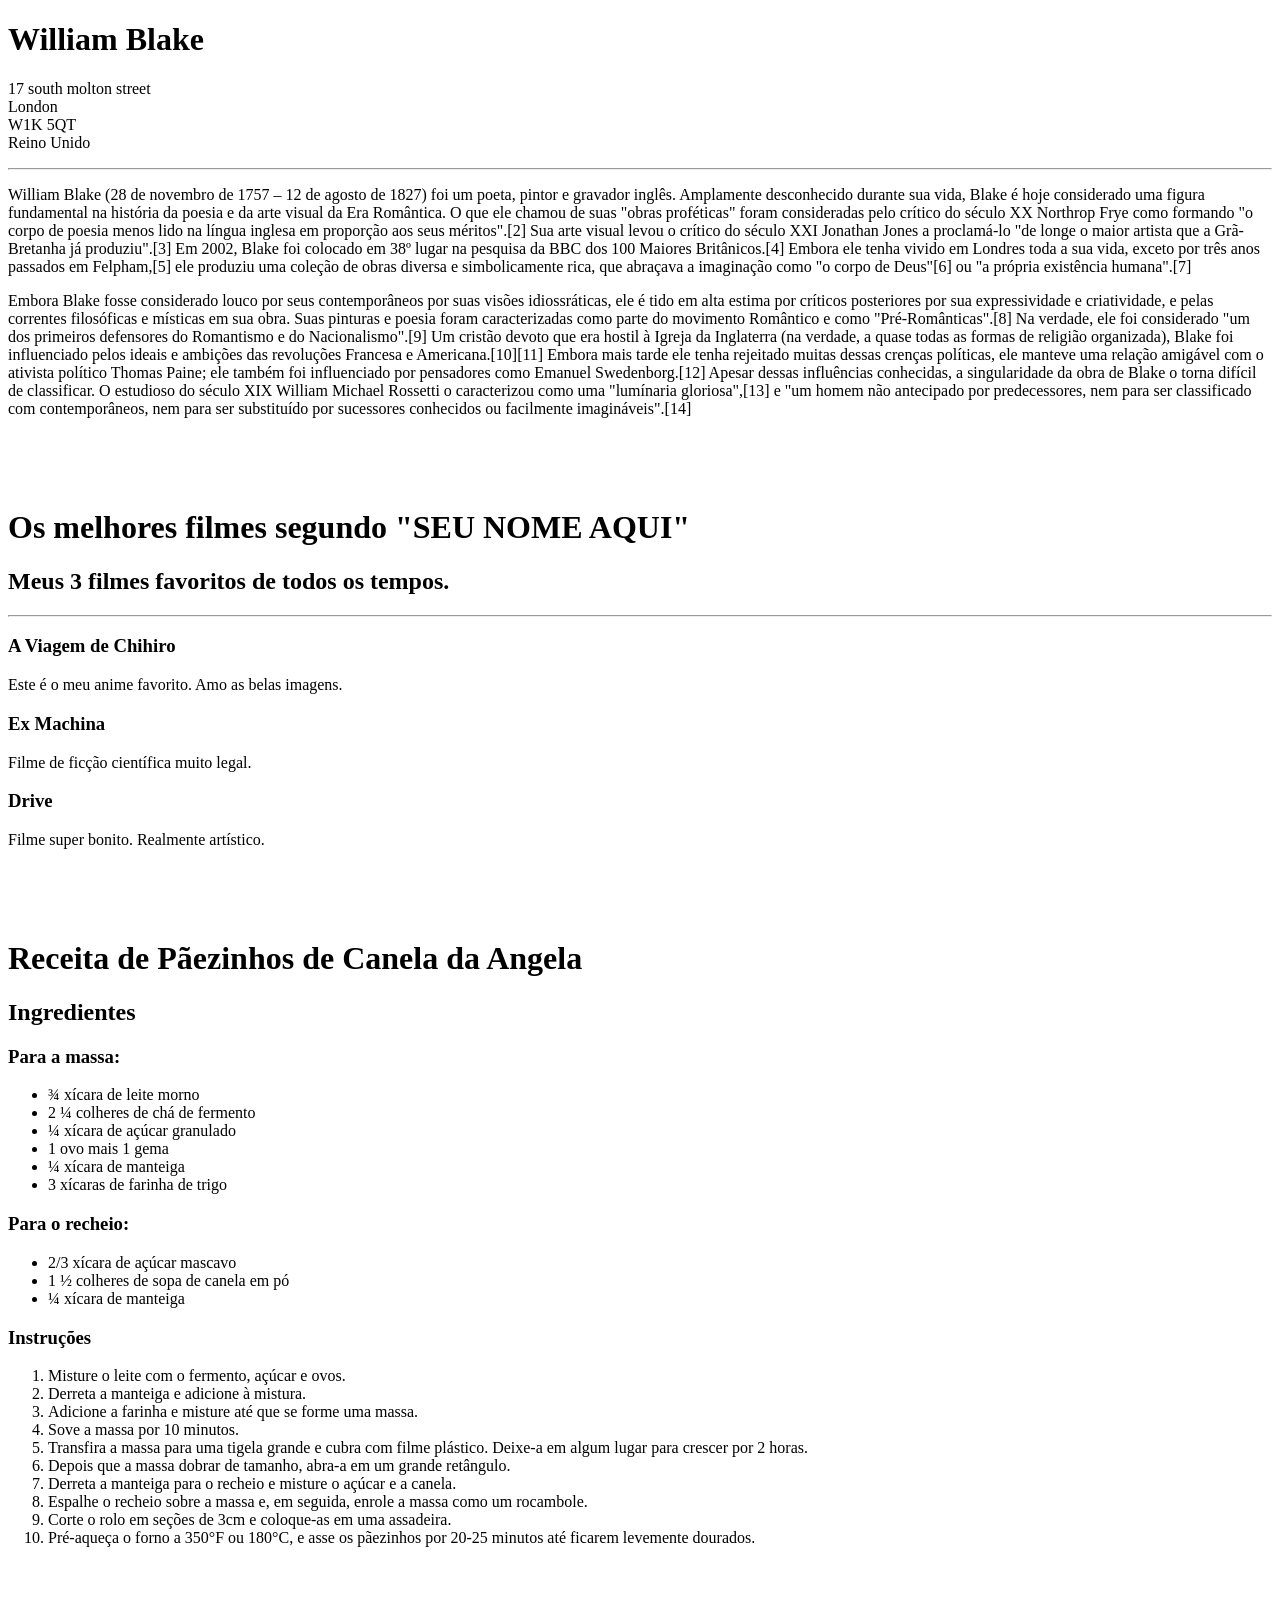
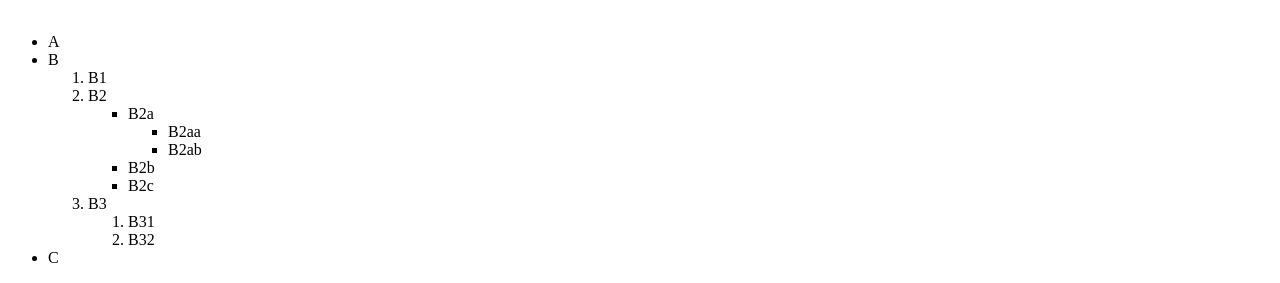
==== indexE3.html @ 6dbdbc2c "Quarta parte do trabalho e atividades" ====
<!DOCTYPE html>
<html lang="pt-BR">
<head>
    <meta charset="UTF-8">
    <meta name="viewport" content="width=device-width, initial-scale=1.0">
    <title>Document</title>
</head>
<body>
    <h1>William Blake</h1> 
    <p>17 south molton street <br>
        London <br>
         W1K 5QT <br>
         Reino Unido</p> 
<hr>

<p>William Blake (28 de novembro de 1757 – 12 de agosto de 1827) foi um poeta, pintor e gravador inglês. Amplamente desconhecido durante sua vida, Blake é hoje considerado uma figura fundamental na história da poesia e da arte visual da Era Romântica. O que ele chamou de suas "obras proféticas" foram consideradas pelo crítico do século XX Northrop Frye como formando "o corpo de poesia menos lido na língua inglesa em proporção aos seus méritos".[2] Sua arte visual levou o crítico do século XXI Jonathan Jones a proclamá-lo "de longe o maior artista que a Grã-Bretanha já produziu".[3] Em 2002, Blake foi colocado em 38º lugar na pesquisa da BBC dos 100 Maiores Britânicos.[4] Embora ele tenha vivido em Londres toda a sua vida, exceto por três anos passados em Felpham,[5] ele produziu uma coleção de obras diversa e simbolicamente rica, que abraçava a imaginação como "o corpo de Deus"[6] ou "a própria existência humana".[7]
</p>
<p>Embora Blake fosse considerado
    louco por seus contemporâneos por
    suas visões idiossráticas, ele é tido
    em alta estima por críticos posteriores por
    sua expressividade e criatividade, e pelas
    correntes filosóficas e místicas em sua obra.
    
    Suas pinturas e poesia foram caracterizadas como parte do movimento Romântico e como "Pré-Românticas".[8] Na verdade, 
    ele foi considerado "um dos primeiros defensores do Romantismo e do Nacionalismo".[9] Um cristão devoto que era hostil à Igreja da Inglaterra
     (na verdade, a quase todas as formas de religião organizada), Blake foi influenciado pelos ideais e ambições das revoluções Francesa e Americana.[10][11] 
     Embora mais tarde ele tenha rejeitado muitas dessas crenças políticas, ele manteve uma relação amigável com o ativista político Thomas Paine; ele também foi influenciado por pensadores como Emanuel Swedenborg.[12] Apesar dessas influências conhecidas, a singularidade da obra de Blake o torna difícil de classificar. O estudioso do século XIX William Michael Rossetti o caracterizou como uma "lumínaria gloriosa",[13] e "um homem não antecipado por predecessores, nem para ser classificado com contemporâneos,
    nem para ser substituído por sucessores conhecidos ou facilmente imagináveis".[14]</p>
<br>
<br>
<br>
<h1>Os melhores filmes segundo "SEU NOME AQUI"</h1>
<h2>Meus 3 filmes favoritos de todos os tempos.</h2>
<hr>
<h3>A Viagem de Chihiro</h3>
<p>Este é o meu anime favorito. Amo as belas imagens.</p>
<h3>Ex Machina</h3>
<p>Filme de ficção científica muito legal.</p>
<h3>Drive</h3>
<p>
Filme super bonito. Realmente artístico.
</p>
<br>
<br>
<br>
<h1>Receita de Pãezinhos de Canela da Angela</h1>
<h2>Ingredientes</h2>
<h3>Para a massa:</h3>
<ul>
    <li>¾ xícara de leite morno
    <li>2 ¼ colheres de chá de fermento
    <li>¼ xícara de açúcar granulado
    <li>1 ovo mais 1 gema
    <li>¼ xícara de manteiga
    <li>3 xícaras de farinha de trigo
</ul> 
<h3>Para o recheio:</h3>
<ul>         
    <li>2/3 xícara de açúcar mascavo
    <li>1 ½ colheres de sopa de canela em pó
    <li>¼ xícara de manteiga

</ul>
<h3>Instruções</h3>
<ol>
<li>Misture o leite com o fermento, açúcar e ovos.</li>
<li>Derreta a manteiga e adicione à mistura.</li>
<li>Adicione a farinha e misture até que se forme uma massa.</li>
<li>Sove a massa por 10 minutos.</li>
<li>Transfira a massa para uma tigela grande e cubra com filme plástico. Deixe-a em algum lugar para crescer por 2 horas.</li>
<li>Depois que a massa dobrar de tamanho, abra-a em um grande retângulo.</li>
<li>Derreta a manteiga para o recheio e misture o açúcar e a canela.</li>
<li>Espalhe o recheio sobre a massa e, em seguida, enrole a massa como um rocambole.</li>
<li>Corte o rolo em seções de 3cm e coloque-as em uma assadeira.</li>
<li>Pré-aqueça o forno a 350°F ou 180°C, e asse os pãezinhos por 20-25 minutos até ficarem levemente dourados.</li>
</ol>
<br>
<br>
<br>

<ul>
  <li>A</li>
  <li>
    B
    <ol>
      <li>B1</li>
      <li>
        B2
        <ul>
          <li>
            B2a
            <ul>
              <li>B2aa</li>
              <li>B2ab</li>
            </ul>
          </li>
          <li>B2b</li>
          <li>B2c</li>
        </ul>
      </li>
      <li>
        B3
        <ol>
          <li>B31</li>
          <li>B32</li>
        </ol>
      </li>
    </ol>
  </li>
  <li>C</li>
</ul>

</body>
</html>
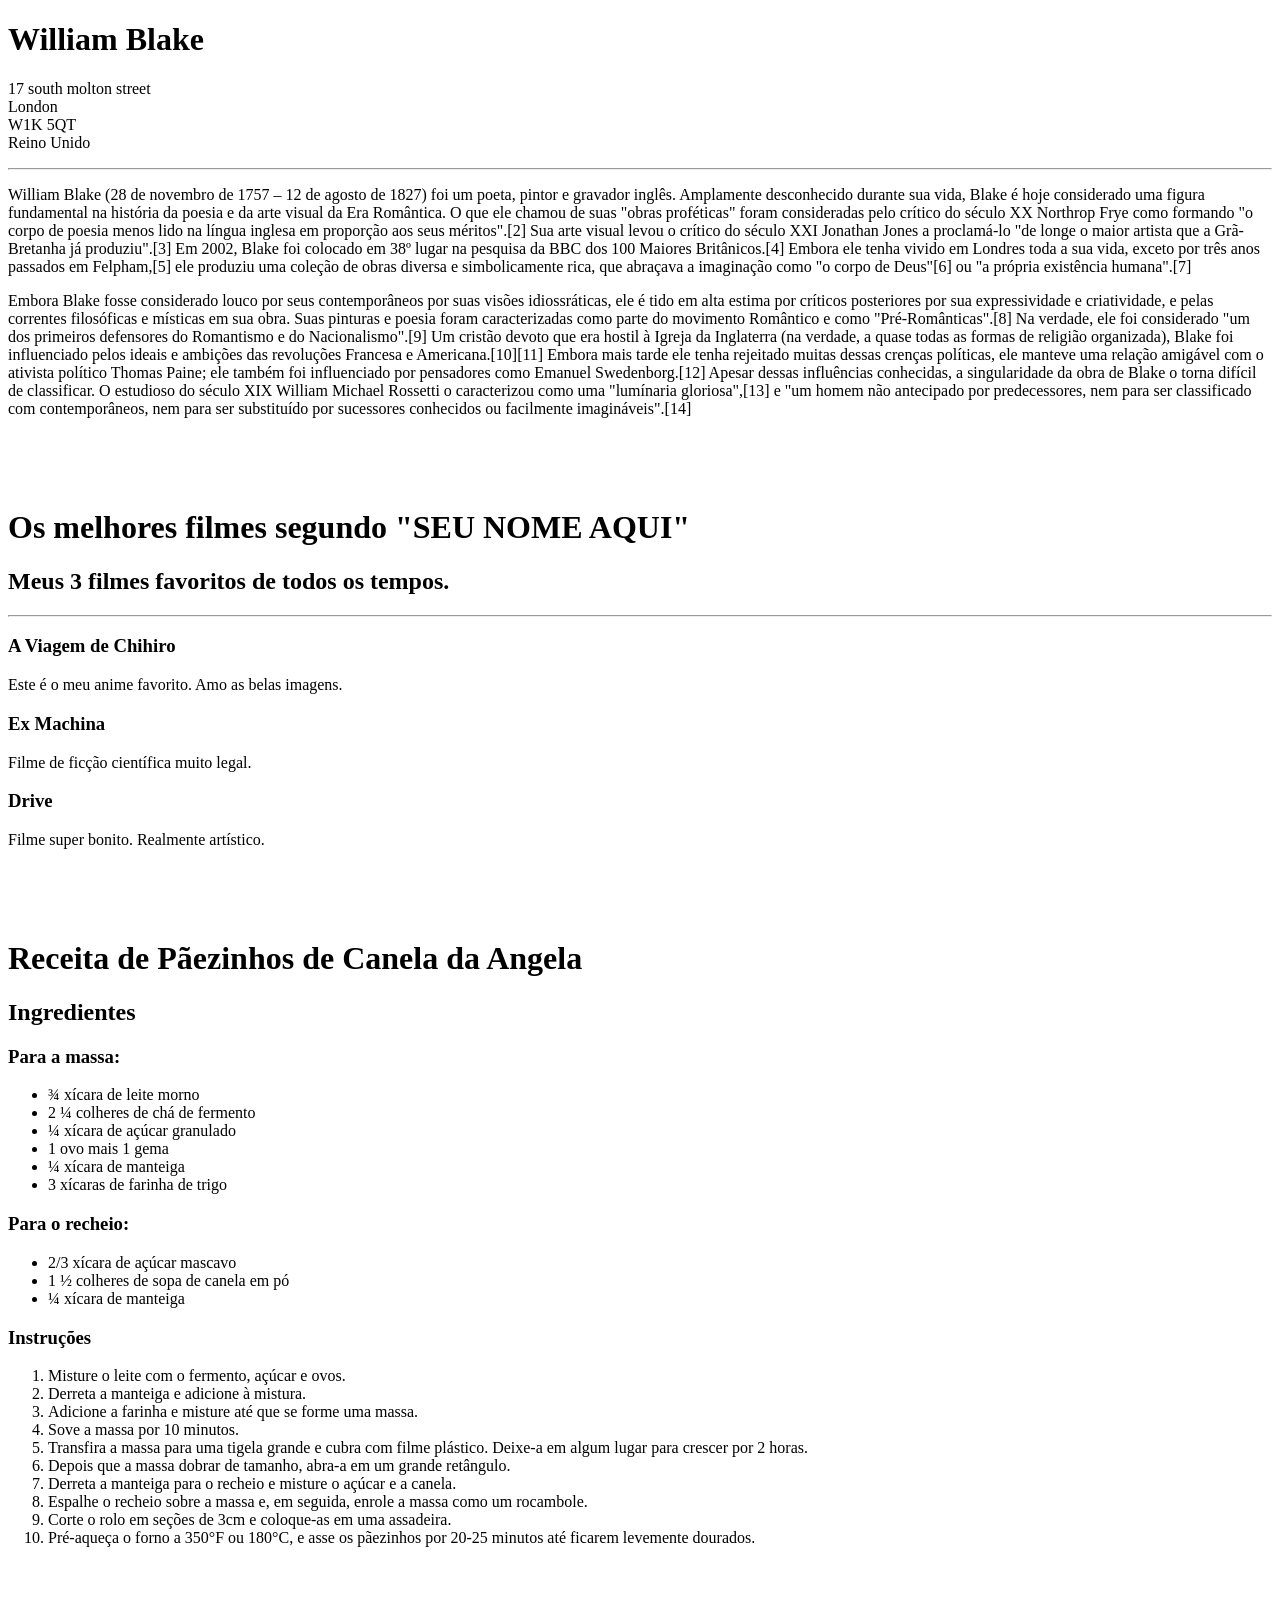
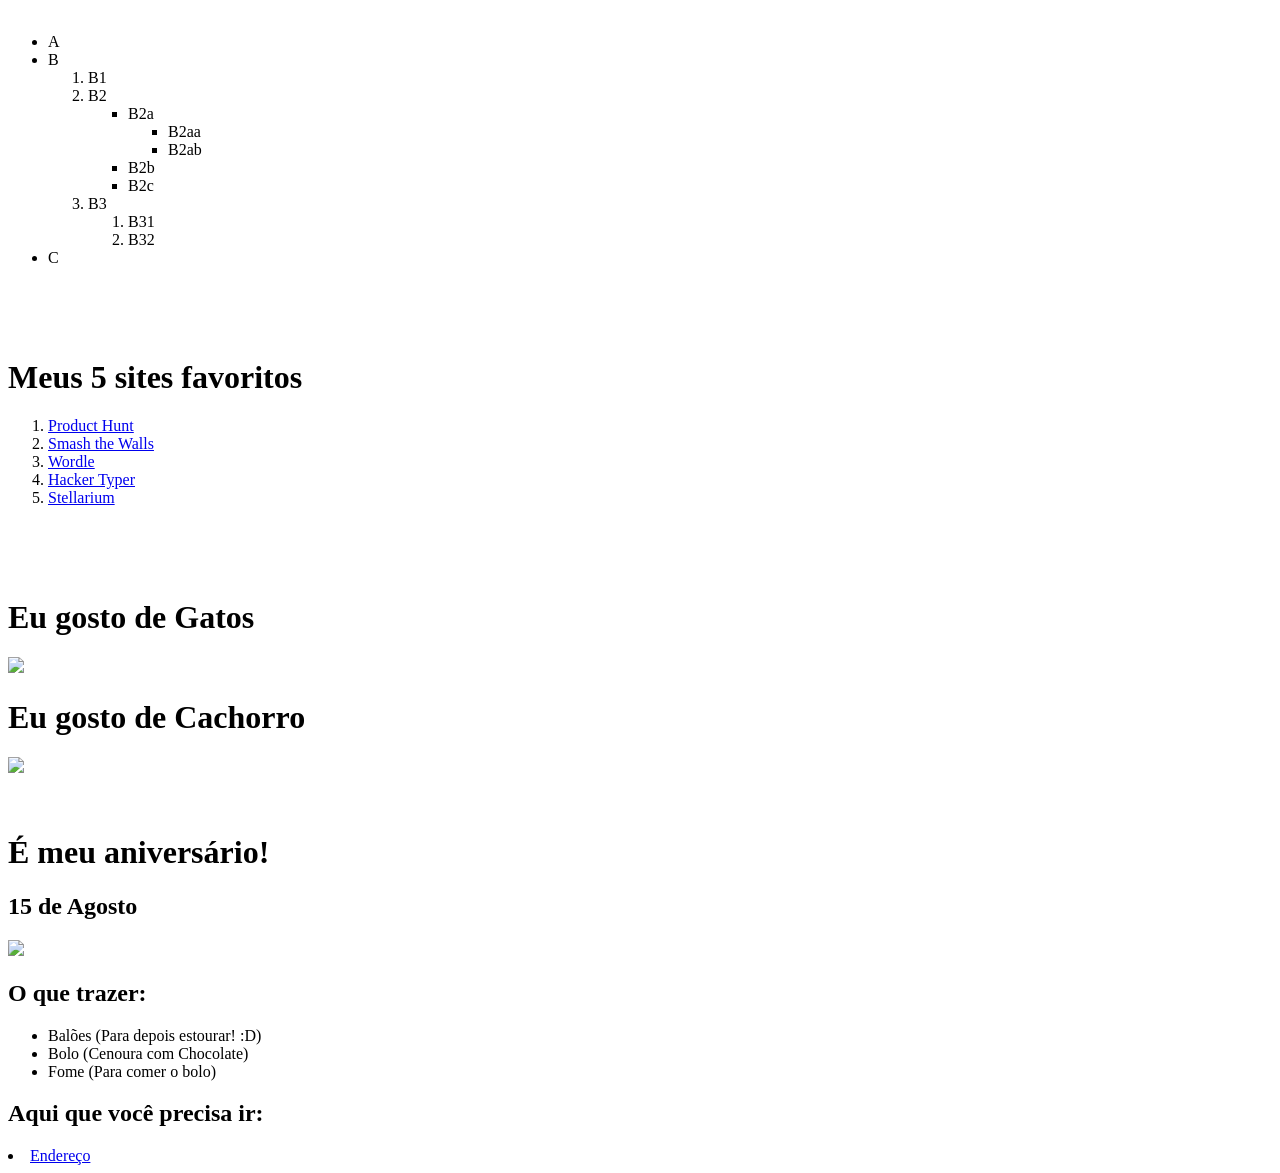
==== commit 16ab9677: "Exercicios parte 2" ====
--- a/indexE3.html
+++ b/indexE3.html
@@ -3,7 +3,7 @@
 <head>
     <meta charset="UTF-8">
     <meta name="viewport" content="width=device-width, initial-scale=1.0">
-    <title>Document</title>
+    <title>Exercicios</title>
 </head>
 <body>
     <h1>William Blake</h1> 
@@ -110,6 +110,53 @@
   </li>
   <li>C</li>
 </ul>
+<br>
+<br>
+<br>
+
+<h1>Meus 5 sites favoritos</h1>
+
+<ol>
+  <li><a href="file:///C:/Users/gabriela_ba_santos/Trabalho-sobre-Front-End/indexE3.html">Product Hunt</a></li>
+  <li><a href="file:///C:/Users/gabriela_ba_santos/Trabalho-sobre-Front-End/indexE3.html">Smash the Walls</a></li>
+  <li><a href="file:///C:/Users/gabriela_ba_santos/Trabalho-sobre-Front-End/indexE3.html">Wordle</a></li>
+  <li><a href="file:///C:/Users/gabriela_ba_santos/Trabalho-sobre-Front-End/indexE3.html">Hacker Typer</a></li>
+  <li><a href="file:///C:/Users/gabriela_ba_santos/Trabalho-sobre-Front-End/indexE3.html">Stellarium</a></li>
+</ol>
+<br>
+<br>
+<br>
+
+<h1>Eu gosto de Gatos</h1>
+
+<img src="https://marketplace.canva.com/xHPJk/MAHA8XxHPJk/1/tl/canva-MAHA8XxHPJk.jpg">
+
+<h1>Eu gosto de Cachorro</h1>
+
+<img src="https://encrypted-tbn0.gstatic.com/images?q=tbn:ANd9GcQVp5ahXfC4OFR97gqC51JIL08FF9iiWcCwWcCPIExk0g&s=10">
+
+
+<br>
+<br>
+<br>
+<h1>É meu aniversário!</h1>
+<h2>15 de Agosto</h2>
+<img src="https://encrypted-tbn0.gstatic.com/images?q=tbn:ANd9GcQgoSRB0R0mEXyjWJGaZYmw1moOgjikNJi0f8Xf65UZzg&s=10">
+<h2>O que trazer:</h2>
+<ul>
+<li>Balões (Para depois estourar! :D)</li>
+<li>Bolo (Cenoura com Chocolate)</li>
+<li>Fome (Para comer o bolo)</li>
+
+
+</ul>
+<h2>Aqui que você precisa ir:</h2>
+
+  <li><a href="file:///C:/Users/gabriela_ba_santos/Trabalho-sobre-Front-End/indexE3.html">Endereço</a></li>
 
 </body>
-</html>+</html>
+
+
+
+
